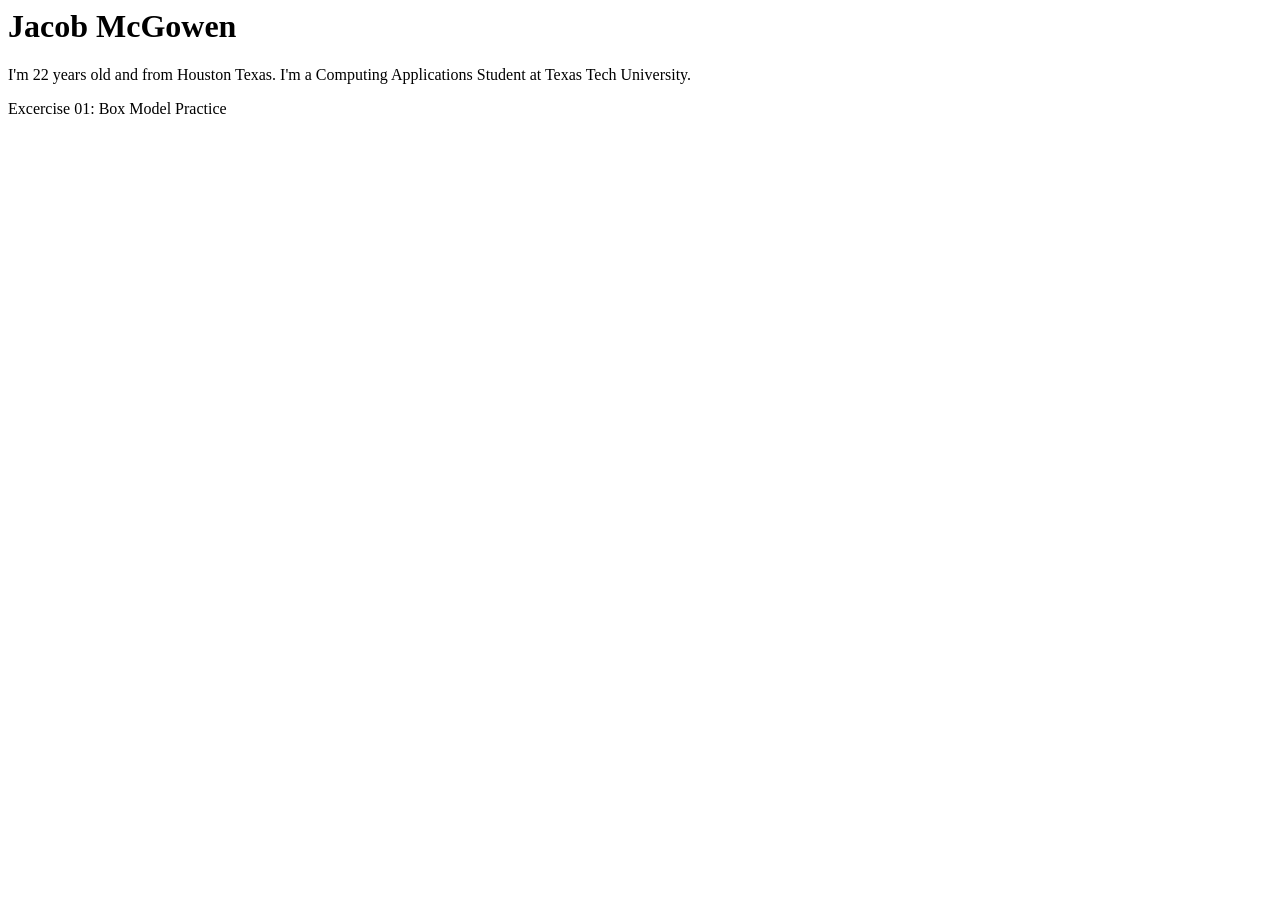
==== excerise-01-week-03/index.html @ 945dd9b2 "feat: all files and changes commited" ====
<DOCTYPE html></DOCTYPE>
<html></html>
<head>
    <title>Jacob McGowen
        <link rel="stylesheet" href="style.css">
    </title>
</head>
<body>
    <div class="card">
        <h1> Jacob McGowen </h1>
        <p> I'm 22 years old and from Houston Texas.
            I'm a Computing Applications Student at Texas Tech University.</p>
    </div>
</body>

<ahref="excercise-01-week-03/">Excercise 01: Box Model Practice</ahref>
---- excerise-01-week-03/style.css ----
*{box-sizing:border-box;}

body{
    font-family:sans-serif;

    background-color:honeydew;

    margin:15px;

    padding:25px;

}

.card{
    max-width: 600px;

    margin: 0;

    padding: 24;

    background-color:black

    border= 4px darkslategray;

    h1{
        color:#2F4F4F;
    }
    p{
        color:#36454F;
    }

    
}
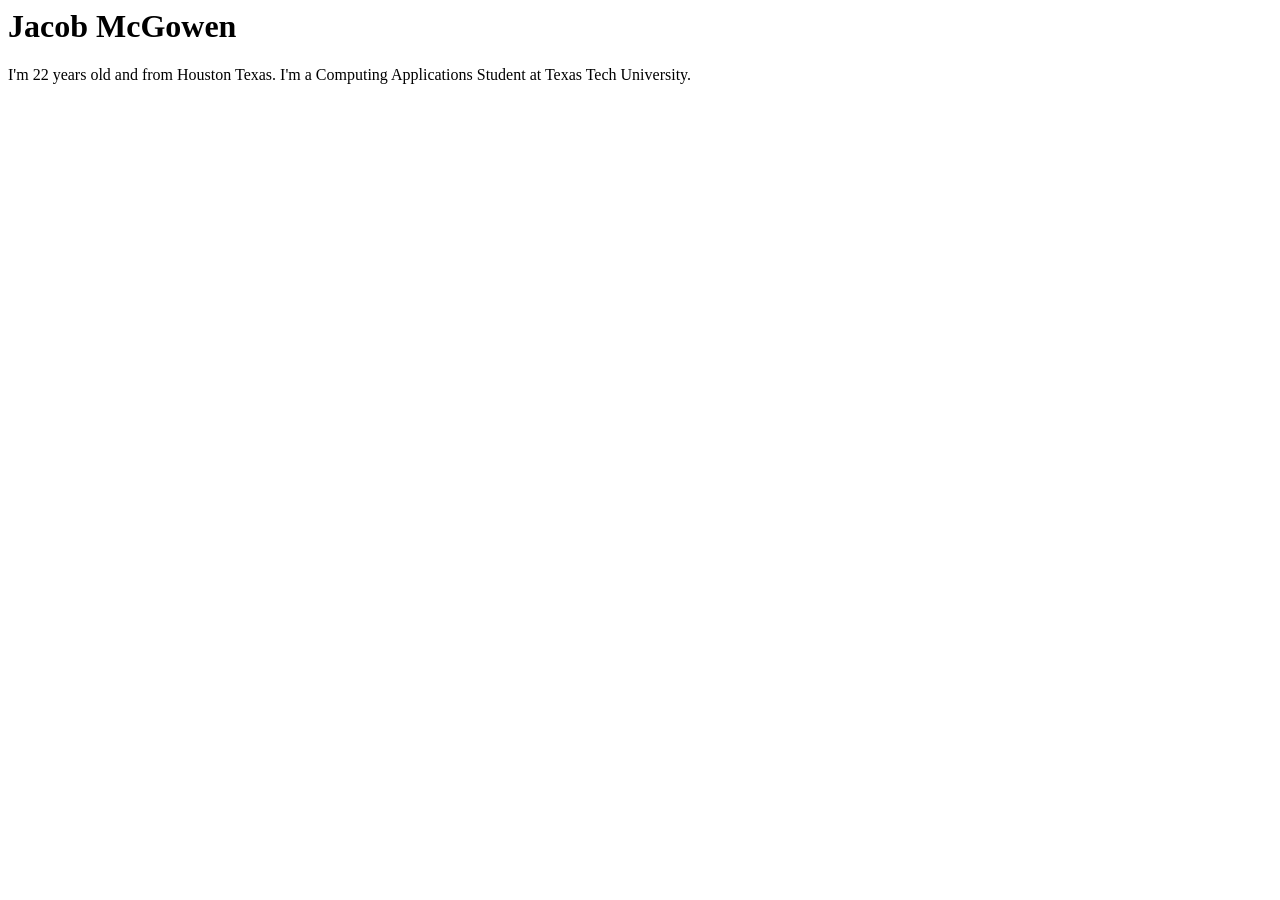
==== commit 21fd3ac0: "fix: deleted line in exercise index file" ====
--- a/excerise-01-week-03/index.html
+++ b/excerise-01-week-03/index.html
@@ -13,5 +13,3 @@
     </div>
 </body>
 
-<ahref="excercise-01-week-03/">Excercise 01: Box Model Practice</ahref>
-
